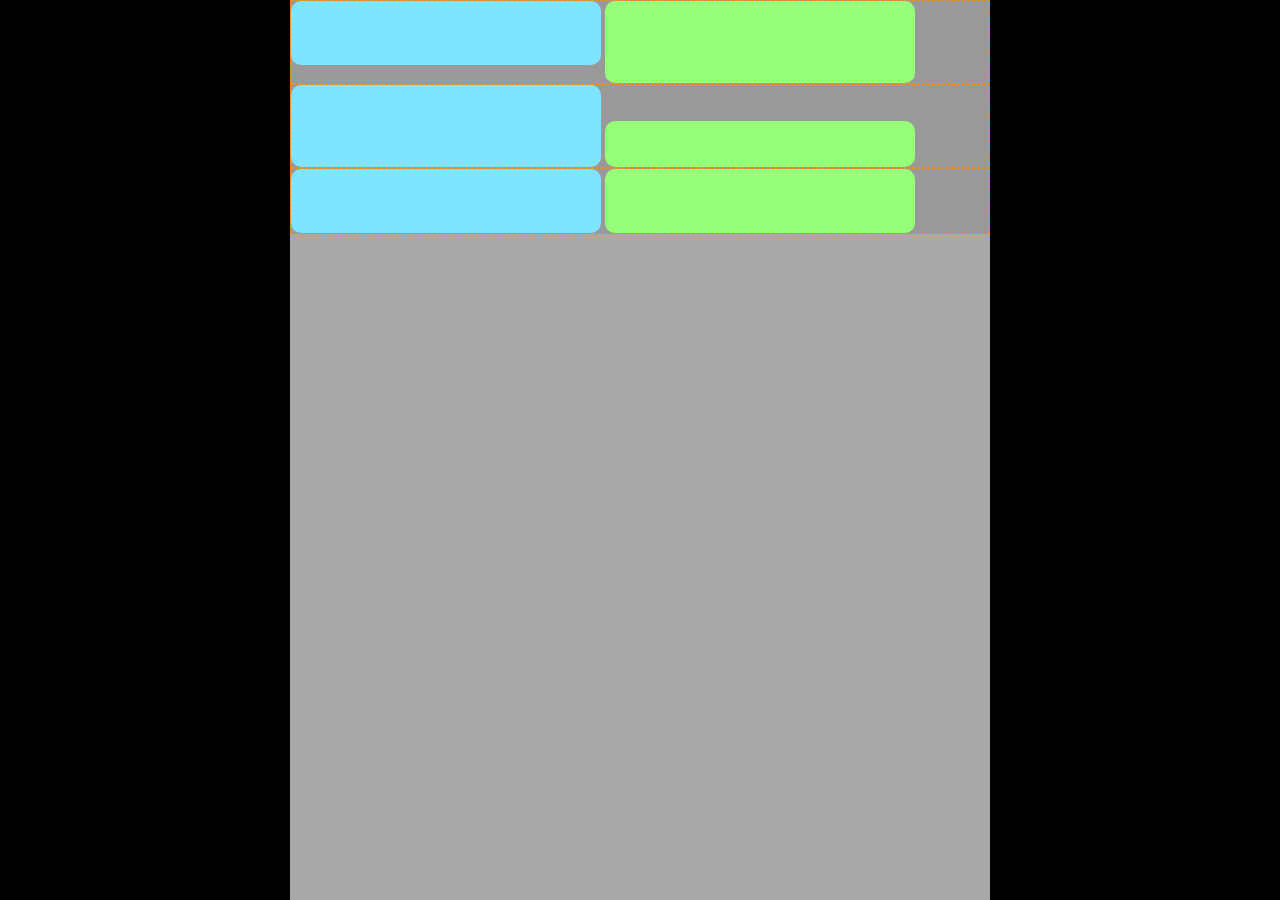
==== src/main/webapp/WEB-INF/views/index.html @ 343127e3 "Blocks fighting" ====
<html>
<head>
    <meta charset="utf-8">
    <meta http-equiv="X-UA-Compatible" content="IE=edge">
    <title>Заявка</title>
    <meta name="description" content="">
    <meta name="viewport" content="width=device-width, initial-scale=1">

    <!-- Attach necessary styles -->
    <!--<link rel="stylesheet" type="text/css" href="<c:url value="/resources/css/main.css"/>"/>-->

</head>
<style type="text/css">
    html {
        width: 1024px;
        margin: 0 auto;
        background-color: black;
    }

    body {
        font-family: "Comic Sans MS";
        width: 700px;
        margin: 0 auto;
        background-color: darkgrey;
    }

    .messageBox {
        color: navy;
        background-color: #999999;
        border-color: darkorange;
        border-width: 1px;
        border-style: dashed;
    }

    .question, .answer {
        width: 300px;
        display: inline-block;
        padding: 5px;
    }

    .question {
        background-color: #7fe4ff;
        border-radius: 10px;
        margin-top: 0px;
        vertical-align: top;
    }

    .answer {
        background-color: #95ff7a;
        border-radius: 10px;
        vertical-align: bottom;
        right: 0px;
    }
</style>
<body>
    <!--<div class="messageBox">-->
        <!--<div class="question">Как сделать быстрый ремонт комнаты за 15 тыс. руб?</div>-->
        <!--<div class="answer">Своими руками или можете воспользоваться услугами нашей фирмы</div>-->
    <!--</div>-->
    <!--<div class="messageBox">-->
        <!--<div class="question">Хочу сделать ремонт в венецианском стиле с пилястрами из бронзы для лестницы. Вы занимаетесь дизайном?</div>-->
        <!--<div class="answer">Ну, под хорошее вино урожая 1652 года мы с Вами сделам то, что не снилось Леонардо</div>-->
    <!--</div>-->
    <!--<div class="messageBox">-->
        <!--<div class="question">Простите, а Вы крыши ремонтируете? Крышуете так сказать?</div>-->
        <!--<div class="answer">Да мы за деньги не только крышуем, мы еще и отжимом занимаемся<br/><br/><br/><br/></div>-->
    <!--</div>-->

    <div class="messageBox">
        <div class="question"><br/><br/><br/></div>
        <div class="answer"><br/><br/><br/><br/></div>
    </div>
    <div class="messageBox">
        <div class="question"><br/><br/><br/><br/></div>
        <div class="answer"><br/><br/></div>
    </div>
    <div class="messageBox">
        <div class="question"><br/><br/><br/></div>
        <div class="answer"><br/><br/><br/></div>
    </div>
</body>
</html>
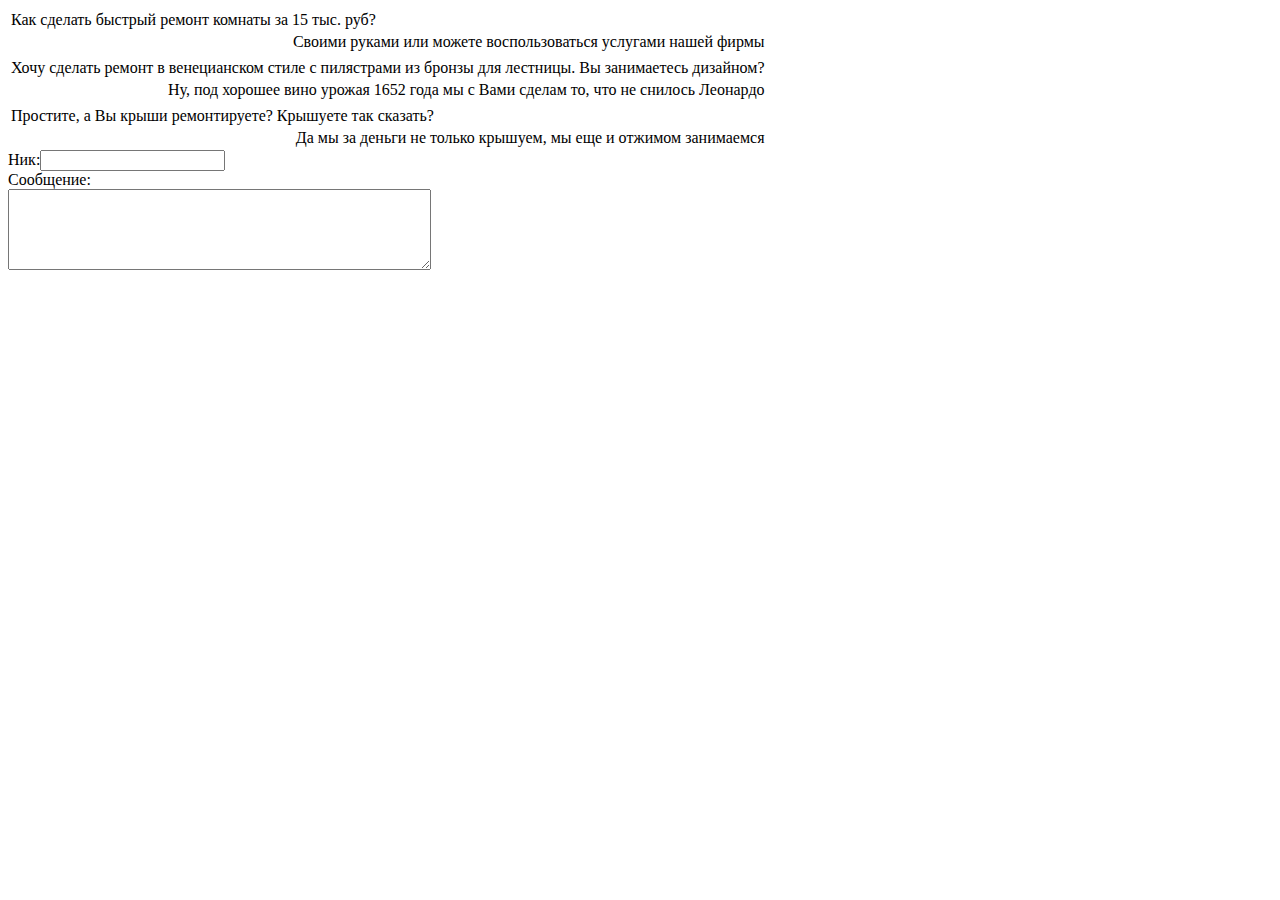
==== commit 6ebf43ac: "New design for Questions" ====
--- a/src/main/webapp/WEB-INF/views/index.html
+++ b/src/main/webapp/WEB-INF/views/index.html
@@ -1,3 +1,5 @@
+<!doctype html>
+<meta charset="utf-8">
 <html>
 <head>
     <meta charset="utf-8">
@@ -6,77 +8,70 @@
     <meta name="description" content="">
     <meta name="viewport" content="width=device-width, initial-scale=1">
 
-    <!-- Attach necessary styles -->
-    <!--<link rel="stylesheet" type="text/css" href="<c:url value="/resources/css/main.css"/>"/>-->
+    <link rel="stylesheet" type="text/css" href="../resources/css/index.css"/>
 
 </head>
-<style type="text/css">
-    html {
-        width: 1024px;
-        margin: 0 auto;
-        background-color: black;
-    }
+<body>
+<table>
+    <tbody>
+    <tr>
+        <td class="tdQuestion" colspan="2">
+            <div class="question">Как сделать быстрый ремонт комнаты за 15 тыс. руб?</div>
+        </td>
+    </tr>
+    <tr>
+        <td class="tdAnswer" align="right" colspan="2">
+            <div class="answer">Своими руками или можете воспользоваться услугами нашей фирмы</div>
+        </td>
+    </tr>
+    <tr class="emptyRow">
+        <td colspan="2"></td>
+    </tr>
+    <tr>
+        <td class="tdQuestion" colspan="2">
+            <div class="question">Хочу сделать ремонт в венецианском стиле с пилястрами из бронзы для лестницы. Вы
+                занимаетесь
+                дизайном?
+            </div>
+        </td>
+    </tr>
+    <tr>
+        <td class="tdAnswer" align="right" colspan="2">
+            <div class="answer">Ну, под хорошее вино урожая 1652 года мы с Вами сделам то, что не снилось Леонардо</div>
+        </td>
+    </tr>
+    <tr class="emptyRow">
+        <td colspan="2"></td>
+    </tr>
+    <tr>
+        <td class="tdQuestion" colspan="2">
+            <div class="question">Простите, а Вы крыши ремонтируете? Крышуете так сказать?</div>
+        </td>
+    </tr>
+    <tr>
+        <td class="tdAnswer" align="right" colspan="2">
+            <div class="answer">Да мы за деньги не только крышуем, мы еще и отжимом занимаемся</div>
+        </td>
+    </tr>
+    </tbody>
+</table>
 
-    body {
-        font-family: "Comic Sans MS";
-        width: 700px;
-        margin: 0 auto;
-        background-color: darkgrey;
-    }
+<form id="messageFrom">
+    Ник:<input id="nickBox" type="text"><br/>
+    Сообщение:<br/><textarea id="messageBox" rows="5" cols="50" maxlength="255"></textarea>
+</form>
 
-    .messageBox {
-        color: navy;
-        background-color: #999999;
-        border-color: darkorange;
-        border-width: 1px;
-        border-style: dashed;
-    }
-
-    .question, .answer {
-        width: 300px;
-        display: inline-block;
-        padding: 5px;
-    }
-
-    .question {
-        background-color: #7fe4ff;
-        border-radius: 10px;
-        margin-top: 0px;
-        vertical-align: top;
-    }
-
-    .answer {
-        background-color: #95ff7a;
-        border-radius: 10px;
-        vertical-align: bottom;
-        right: 0px;
-    }
-</style>
-<body>
-    <!--<div class="messageBox">-->
-        <!--<div class="question">Как сделать быстрый ремонт комнаты за 15 тыс. руб?</div>-->
-        <!--<div class="answer">Своими руками или можете воспользоваться услугами нашей фирмы</div>-->
-    <!--</div>-->
-    <!--<div class="messageBox">-->
-        <!--<div class="question">Хочу сделать ремонт в венецианском стиле с пилястрами из бронзы для лестницы. Вы занимаетесь дизайном?</div>-->
-        <!--<div class="answer">Ну, под хорошее вино урожая 1652 года мы с Вами сделам то, что не снилось Леонардо</div>-->
-    <!--</div>-->
-    <!--<div class="messageBox">-->
-        <!--<div class="question">Простите, а Вы крыши ремонтируете? Крышуете так сказать?</div>-->
-        <!--<div class="answer">Да мы за деньги не только крышуем, мы еще и отжимом занимаемся<br/><br/><br/><br/></div>-->
-    <!--</div>-->
-
-    <div class="messageBox">
-        <div class="question"><br/><br/><br/></div>
-        <div class="answer"><br/><br/><br/><br/></div>
-    </div>
-    <div class="messageBox">
-        <div class="question"><br/><br/><br/><br/></div>
-        <div class="answer"><br/><br/></div>
-    </div>
-    <div class="messageBox">
-        <div class="question"><br/><br/><br/></div>
-        <div class="answer"><br/><br/><br/></div>
-    </div>
+<!--<div class="messageBox">
+    <div class="question"><br/><br/><br/></div>
+    <div class="answer"><br/><br/><br/><br/></div>
+</div>
+<div class="messageBox">
+    <div class="question"><br/><br/><br/><br/></div>
+    <div class="answer"><br/><br/></div>
+</div>
+<div class="messageBox">
+    <div class="question"><br/><br/><br/></div>
+    <div class="answer"><br/><br/><br/></div>
+</div>-->
 </body>
 </html>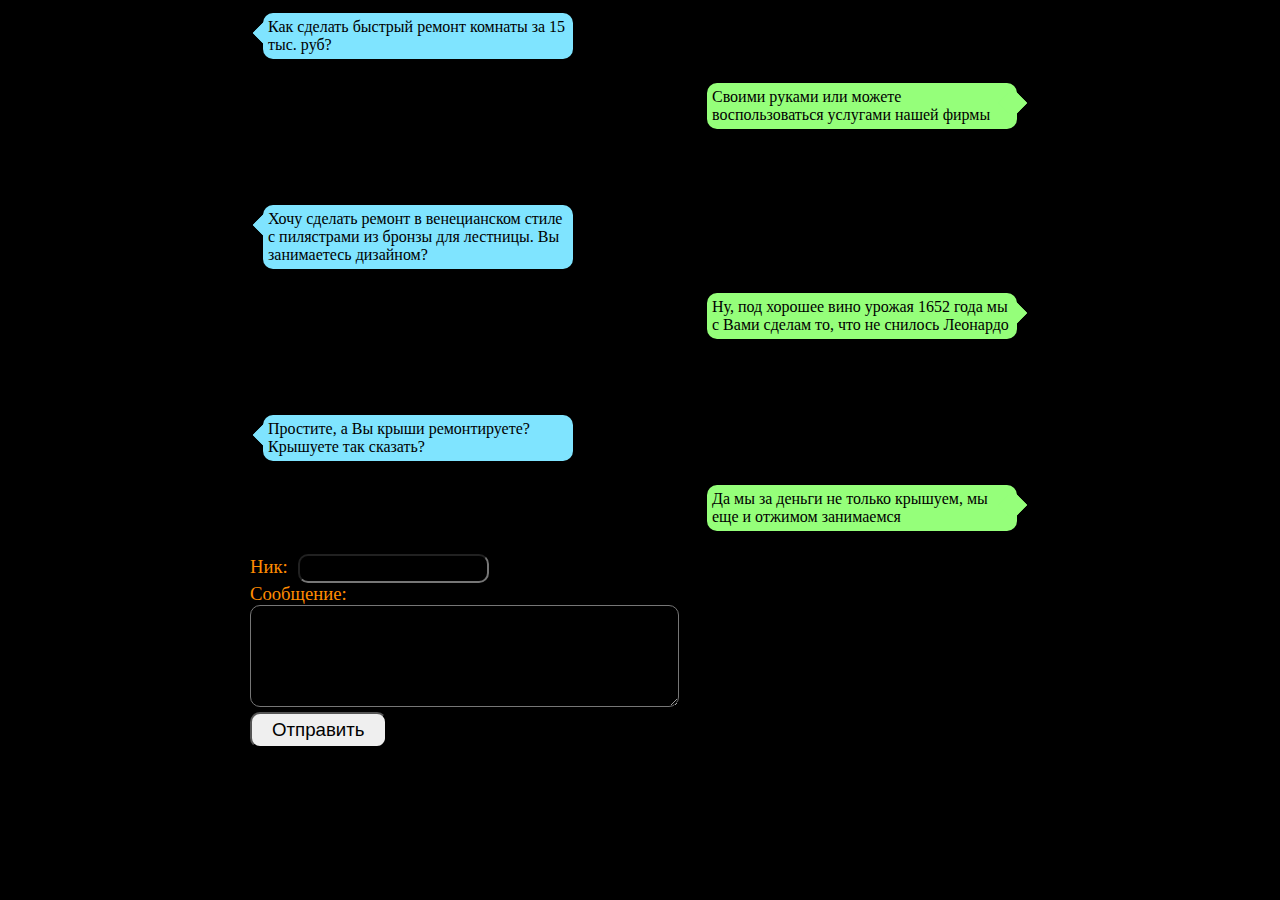
==== commit 5f852638: "Working Question form sending" ====
--- a/src/main/webapp/WEB-INF/views/index.html
+++ b/src/main/webapp/WEB-INF/views/index.html
@@ -1,64 +1,91 @@
 <!doctype html>
-<meta charset="utf-8">
 <html>
 <head>
-    <meta charset="utf-8">
+    <meta charset="windows-1251">
     <meta http-equiv="X-UA-Compatible" content="IE=edge">
-    <title>Заявка</title>
+    <title>������</title>
     <meta name="description" content="">
     <meta name="viewport" content="width=device-width, initial-scale=1">
 
     <link rel="stylesheet" type="text/css" href="../resources/css/index.css"/>
 
 </head>
-<body>
-<table>
-    <tbody>
-    <tr>
-        <td class="tdQuestion" colspan="2">
-            <div class="question">Как сделать быстрый ремонт комнаты за 15 тыс. руб?</div>
-        </td>
-    </tr>
-    <tr>
-        <td class="tdAnswer" align="right" colspan="2">
-            <div class="answer">Своими руками или можете воспользоваться услугами нашей фирмы</div>
-        </td>
-    </tr>
-    <tr class="emptyRow">
-        <td colspan="2"></td>
-    </tr>
-    <tr>
-        <td class="tdQuestion" colspan="2">
-            <div class="question">Хочу сделать ремонт в венецианском стиле с пилястрами из бронзы для лестницы. Вы
-                занимаетесь
-                дизайном?
-            </div>
-        </td>
-    </tr>
-    <tr>
-        <td class="tdAnswer" align="right" colspan="2">
-            <div class="answer">Ну, под хорошее вино урожая 1652 года мы с Вами сделам то, что не снилось Леонардо</div>
-        </td>
-    </tr>
-    <tr class="emptyRow">
-        <td colspan="2"></td>
-    </tr>
-    <tr>
-        <td class="tdQuestion" colspan="2">
-            <div class="question">Простите, а Вы крыши ремонтируете? Крышуете так сказать?</div>
-        </td>
-    </tr>
-    <tr>
-        <td class="tdAnswer" align="right" colspan="2">
-            <div class="answer">Да мы за деньги не только крышуем, мы еще и отжимом занимаемся</div>
-        </td>
-    </tr>
-    </tbody>
-</table>
+<body onload="scrollToElement('sendBtn');">
+<script>
+    function scrollToElement(theElement) {
+        /*if (typeof theElement === "string") theElement = document.getElementById(theElement);
+        var selectedPosX = 0;
+        var selectedPosY = 0;
+        while (theElement != null) {
+            selectedPosX += theElement.offsetLeft;
+            selectedPosY += theElement.offsetTop;
+            theElement = theElement.offsetParent;
+            console.log(selectedPosY);
+        }
+        window.scrollTo(selectedPosX, selectedPosY);*/
+        var i = 0;
+        var interval = setInterval(function () {
+            if (document.documentElement.scrollTop !== 0) {
+                window.scrollBy(0, i);
+                i--;
+            } else {
+                clearInterval(interval);
+            }
+        }, 10)
+    }
 
-<form id="messageFrom">
-    Ник:<input id="nickBox" type="text"><br/>
-    Сообщение:<br/><textarea id="messageBox" rows="5" cols="50" maxlength="255"></textarea>
+</script>
+<div id="messages">
+    <table>
+        <tbody>
+        <tr>
+            <td class="tdQuestion" colspan="2">
+                <div class="question">��� ������� ������� ������ ������� �� 15 ���. ���?</div>
+            </td>
+        </tr>
+        <tr>
+            <td class="tdAnswer" align="right" colspan="2">
+                <div class="answer">������ ������ ��� ������ ��������������� �������� ����� �����</div>
+            </td>
+        </tr>
+        <tr class="emptyRow">
+            <td colspan="2"></td>
+        </tr>
+        <tr>
+            <td class="tdQuestion" colspan="2">
+                <div class="question">���� ������� ������ � ������������ ����� � ���������� �� ������ ��� ��������. ��
+                    �����������
+                    ��������?
+                </div>
+            </td>
+        </tr>
+        <tr>
+            <td class="tdAnswer" align="right" colspan="2">
+                <div class="answer">��, ��� ������� ���� ������ 1652 ���� �� � ���� ������ ��, ��� �� ������� ��������
+                </div>
+            </td>
+        </tr>
+        <tr class="emptyRow">
+            <td colspan="2"></td>
+        </tr>
+        <tr>
+            <td class="tdQuestion" colspan="2">
+                <div class="question">��������, � �� ����� ������������? �������� ��� �������?</div>
+            </td>
+        </tr>
+        <tr>
+            <td class="tdAnswer" align="right" colspan="2">
+                <div class="answer">�� �� �� ������ �� ������ �������, �� ��� � ������� ����������</div>
+            </td>
+        </tr>
+        </tbody>
+    </table>
+</div>
+
+<form id="messageForm" name="form">
+    ���:<input id="nickBox" type="text"><br/>
+    ���������:<br/><textarea id="messageBox" rows="6" cols="50" maxlength="255"></textarea><br/>
+    <input id="sendBtn" type="submit" value="���������">
 </form>
 
 <!--<div class="messageBox">
--- a/src/main/webapp/WEB-INF/resources/css/index.css
+++ b/src/main/webapp/WEB-INF/resources/css/index.css
@@ -0,0 +1,125 @@
+html {
+    width: 1024px;
+    margin: 0 auto;
+    background: #000000;
+}
+
+body {
+    width: 800px;
+    margin: 0 auto;
+    background: url("../img/dark_brick_wall.png");
+    font-family: "Comic Sans MS";
+}
+
+.question, .answer {
+    width: 300px;
+    position: relative;
+    padding: 5px;
+    position: relative;
+    z-index: 1;
+    margin: 10px 0px;
+    box-shadow: 5px 5px 7px #000;
+    min-height: 30px;
+
+    border-radius: 10px;
+    -webkit-border-radius: 10px;
+    -moz-border-radius: 10px;
+}
+
+.question {
+    background-color: #7fe4ff;
+    vertical-align: top;
+    margin-left: 20px;
+}
+
+.answer {
+    text-align: left;
+    background-color: #95ff7a;
+    vertical-align: bottom;
+    margin-right: 20px;
+}
+
+.question:after, .question:before, .answer:after, .answer:before {
+    position: absolute;
+    content: '';
+    width: 20px;
+    height: 20px;
+    z-index: -1;
+    -ms-transform: rotate(45deg); /* IE 9 */
+    -webkit-transform: rotate(45deg); /* Chrome, Safari, Opera */
+    transform: rotate(45deg);
+}
+
+.question::after, .question::before {
+    background: #7fe4ff;
+    top: 10px;
+    left: -6px;
+}
+
+.answer::after, .answer::before {
+    background: #95ff7a;
+    top: 10px;
+    right: -6px;
+}
+
+.container {
+    border-top: 20px solid red;
+    border-left: 50px solid transparent;
+    /*border-right: 50px solid transparent;*/
+    display: inline-block;
+}
+
+table {
+    width: 800px;
+    margin: 0px auto;
+}
+
+td.tdQuestion {
+    vertical-align: top;
+}
+
+td.tdAnswer {
+    margin-right: 0;
+    vertical-align: bottom;
+}
+
+tr.emptyRow {
+    height: 50px;
+}
+
+#messages {
+    overflow: auto;
+}
+
+#messageForm {
+    color: darkorange;
+    font: "Comic Sans MS" 12pt bold;
+    background:url("../img/binding_dark.png");
+    padding: 10px 10px 30px;
+    font-size: 14pt;
+}
+
+#nickBox {
+    border-radius: 10px;
+    padding: 5px;
+    margin-left: 10px;
+    background: url("../img/brickwall.png");
+    color: darkblue;
+}
+
+#messageBox {
+    border-radius: 10px;
+    padding: 5px;
+    max-width: 500px;
+    max-height: 100px;
+    background: url("../img/brickwall.png");
+    color: darkblue;
+}
+
+#sendBtn {
+    top: -50px;
+    border-radius: 10px;
+    cursor: pointer;
+    padding: 5px 20px;
+    font-size: 14pt;
+}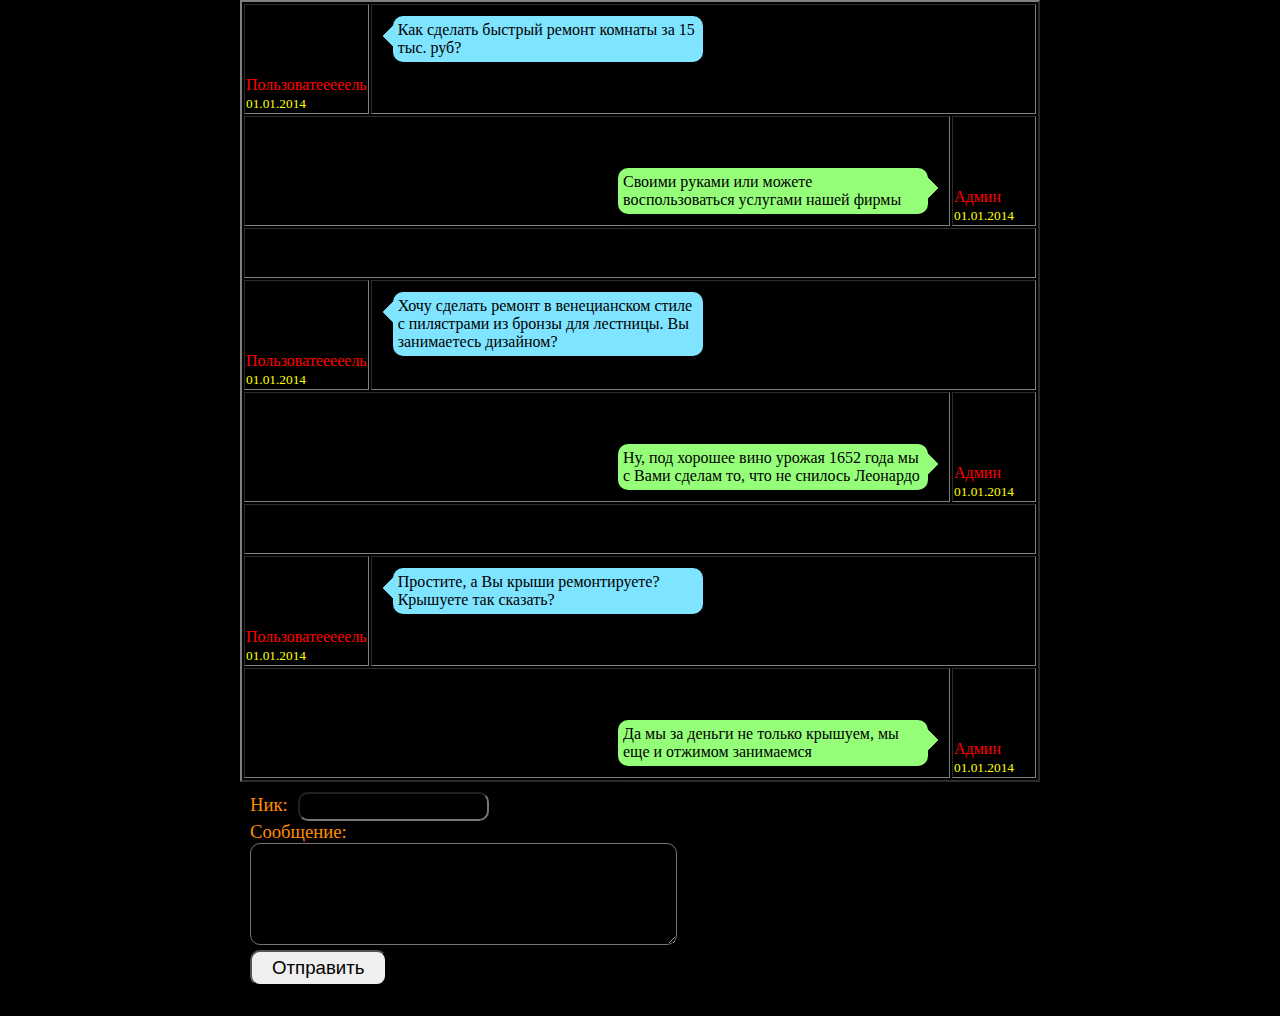
==== commit ab56dadf: "Adding avatar" ====
--- a/src/main/webapp/WEB-INF/views/index.html
+++ b/src/main/webapp/WEB-INF/views/index.html
@@ -14,15 +14,15 @@
 <script>
     function scrollToElement(theElement) {
         /*if (typeof theElement === "string") theElement = document.getElementById(theElement);
-        var selectedPosX = 0;
-        var selectedPosY = 0;
-        while (theElement != null) {
-            selectedPosX += theElement.offsetLeft;
-            selectedPosY += theElement.offsetTop;
-            theElement = theElement.offsetParent;
-            console.log(selectedPosY);
-        }
-        window.scrollTo(selectedPosX, selectedPosY);*/
+         var selectedPosX = 0;
+         var selectedPosY = 0;
+         while (theElement != null) {
+         selectedPosX += theElement.offsetLeft;
+         selectedPosY += theElement.offsetTop;
+         theElement = theElement.offsetParent;
+         console.log(selectedPosY);
+         }
+         window.scrollTo(selectedPosX, selectedPosY);*/
         var i = 0;
         var interval = setInterval(function () {
             if (document.documentElement.scrollTop !== 0) {
@@ -36,9 +36,14 @@
 
 </script>
 <div id="messages">
-    <table>
+    <table border="2">
         <tbody>
         <tr>
+            <td class="tdAvatar">
+                <div class="userAvatar"></div>
+                <div class="authorName">����������������</div>
+                <div class="postDate">01.01.2014</div>
+            </td>
             <td class="tdQuestion" colspan="2">
                 <div class="question">��� ������� ������� ������ ������� �� 15 ���. ���?</div>
             </td>
@@ -47,11 +52,21 @@
             <td class="tdAnswer" align="right" colspan="2">
                 <div class="answer">������ ������ ��� ������ ��������������� �������� ����� �����</div>
             </td>
+            <td class="tdAvatar">
+                <div class="adminAvatar"></div>
+                <div class="authorName">�����</div>
+                <div class="postDate">01.01.2014</div>
+            </td>
         </tr>
         <tr class="emptyRow">
-            <td colspan="2"></td>
+            <td colspan="3"></td>
         </tr>
         <tr>
+            <td class="tdAvatar">
+                <div class="userAvatar"></div>
+                <div class="authorName">����������������</div>
+                <div class="postDate">01.01.2014</div>
+            </td>
             <td class="tdQuestion" colspan="2">
                 <div class="question">���� ������� ������ � ������������ ����� � ���������� �� ������ ��� ��������. ��
                     �����������
@@ -64,11 +79,21 @@
                 <div class="answer">��, ��� ������� ���� ������ 1652 ���� �� � ���� ������ ��, ��� �� ������� ��������
                 </div>
             </td>
+            <td class="tdAvatar">
+                <div class="adminAvatar"></div>
+                <div class="authorName">�����</div>
+                <div class="postDate">01.01.2014</div>
+            </td>
         </tr>
         <tr class="emptyRow">
-            <td colspan="2"></td>
+            <td colspan="3"></td>
         </tr>
         <tr>
+            <td class="tdAvatar">
+                <div class="userAvatar"></div>
+                <div class="authorName">����������������</div>
+                <div class="postDate">01.01.2014</div>
+            </td>
             <td class="tdQuestion" colspan="2">
                 <div class="question">��������, � �� ����� ������������? �������� ��� �������?</div>
             </td>
@@ -77,13 +102,18 @@
             <td class="tdAnswer" align="right" colspan="2">
                 <div class="answer">�� �� �� ������ �� ������ �������, �� ��� � ������� ����������</div>
             </td>
+            <td class="tdAvatar">
+                <div class="adminAvatar"></div>
+                <div class="authorName">�����</div>
+                <div class="postDate">01.01.2014</div>
+            </td>
         </tr>
         </tbody>
     </table>
 </div>
 
 <form id="messageForm" name="form">
-    ���:<input id="nickBox" type="text"><br/>
+    ���:<input id="nickBox" type="text" maxlength="20"><br/>
     ���������:<br/><textarea id="messageBox" rows="6" cols="50" maxlength="255"></textarea><br/>
     <input id="sendBtn" type="submit" value="���������">
 </form>
--- a/src/main/webapp/WEB-INF/resources/css/index.css
+++ b/src/main/webapp/WEB-INF/resources/css/index.css
@@ -87,6 +87,37 @@
     height: 50px;
 }
 
+td.tdAvatar {
+    width: 80px;
+}
+
+.userAvatar {
+    background: url("../img/user.png") no-repeat;
+    width: 80px;
+    height: 70px;
+}
+
+.adminAvatar {
+    background: url("../img/admin.png") no-repeat;
+    width: 80px;
+    height: 70px;
+}
+
+.authorName {
+    color: red;
+    width: 80px;
+    text-align: center;
+    display: inline;
+}
+
+.postDate {
+    width: 80px;
+    text-align: center;
+    color: #ffff00;
+    display: inline;
+    font-size: 10pt;
+}
+
 #messages {
     overflow: auto;
 }
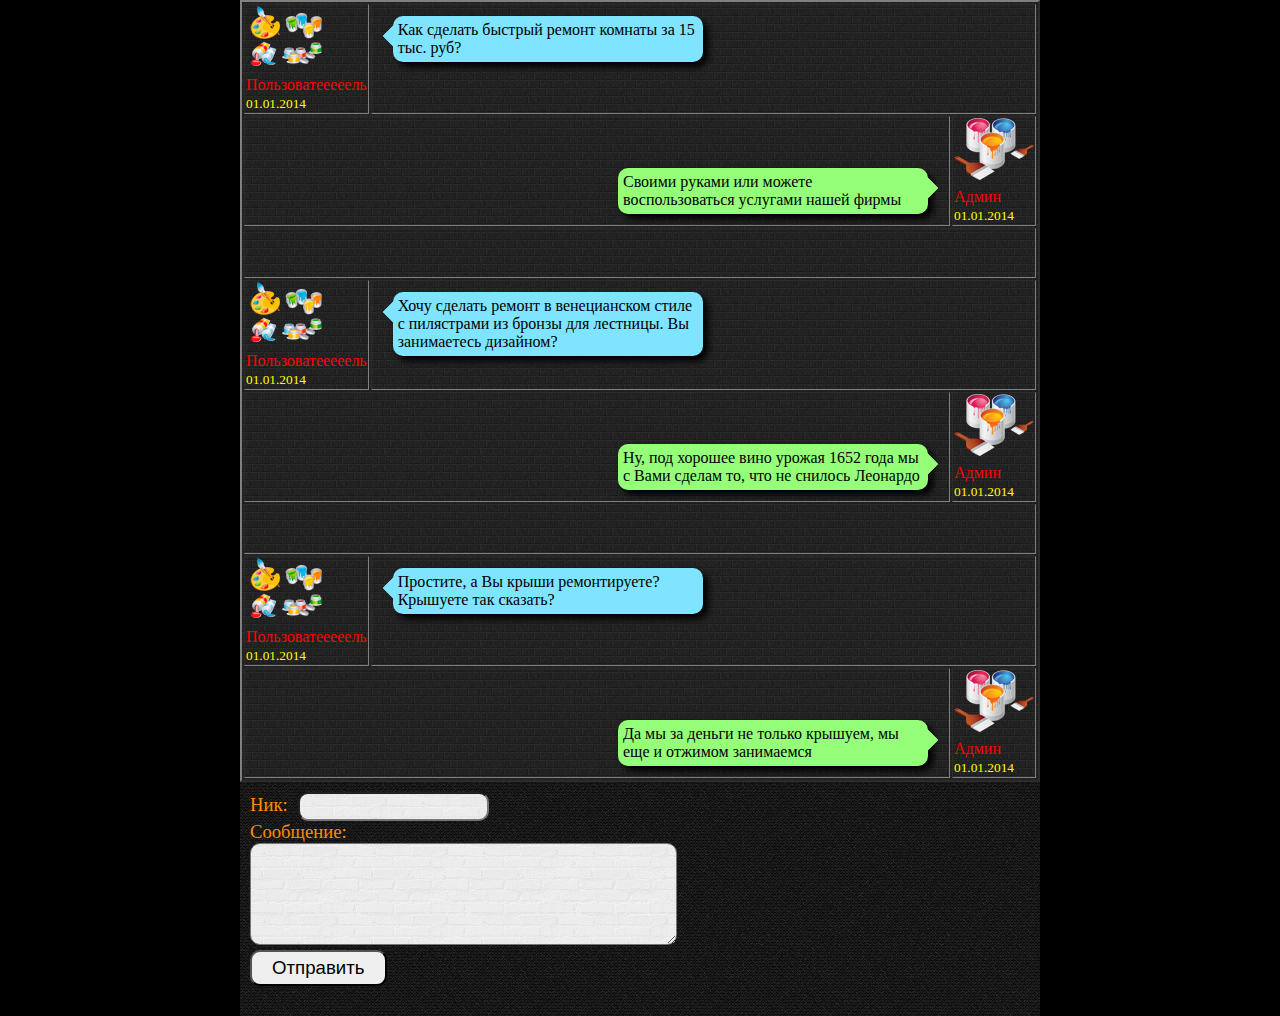
==== commit a4e6960d: "Adding flow window html-page" ====
--- a/src/main/webapp/WEB-INF/views/index.html
+++ b/src/main/webapp/WEB-INF/views/index.html
@@ -11,30 +11,6 @@
 
 </head>
 <body onload="scrollToElement('sendBtn');">
-<script>
-    function scrollToElement(theElement) {
-        /*if (typeof theElement === "string") theElement = document.getElementById(theElement);
-         var selectedPosX = 0;
-         var selectedPosY = 0;
-         while (theElement != null) {
-         selectedPosX += theElement.offsetLeft;
-         selectedPosY += theElement.offsetTop;
-         theElement = theElement.offsetParent;
-         console.log(selectedPosY);
-         }
-         window.scrollTo(selectedPosX, selectedPosY);*/
-        var i = 0;
-        var interval = setInterval(function () {
-            if (document.documentElement.scrollTop !== 0) {
-                window.scrollBy(0, i);
-                i--;
-            } else {
-                clearInterval(interval);
-            }
-        }, 10)
-    }
-
-</script>
 <div id="messages">
     <table border="2">
         <tbody>
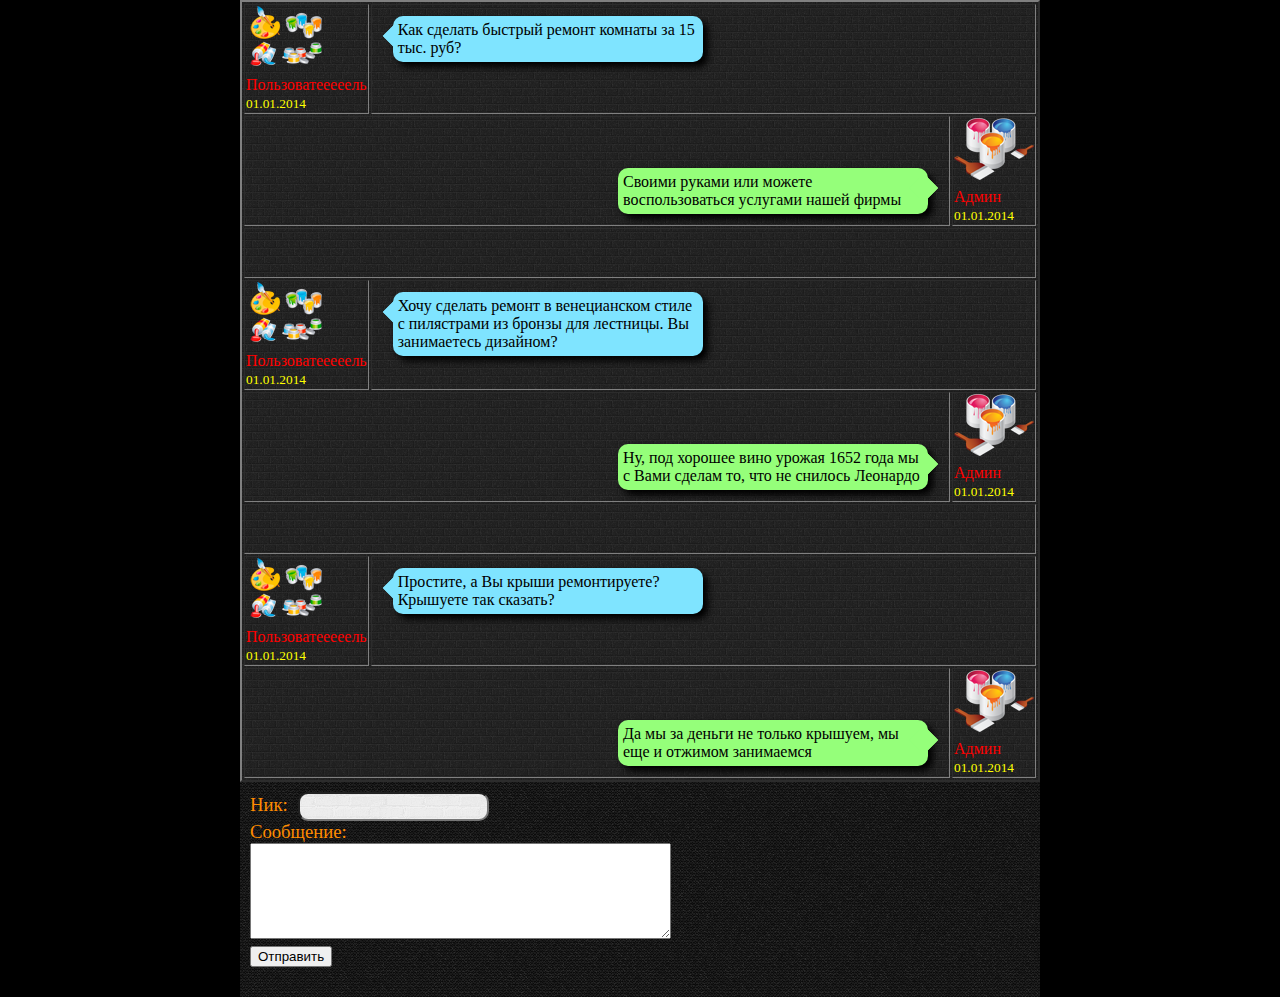
==== commit 59586559: "Adding delete question" ====
--- a/src/main/webapp/WEB-INF/views/index.html
+++ b/src/main/webapp/WEB-INF/views/index.html
@@ -90,8 +90,8 @@
 
 <form id="messageForm" name="form">
     ���:<input id="nickBox" type="text" maxlength="20"><br/>
-    ���������:<br/><textarea id="messageBox" rows="6" cols="50" maxlength="255"></textarea><br/>
-    <input id="sendBtn" type="submit" value="���������">
+    ���������:<br/><textarea class="messageBox" rows="6" cols="50" maxlength="255"></textarea><br/>
+    <input class="sendBtn" type="submit" value="���������">
 </form>
 
 <!--<div class="messageBox">
